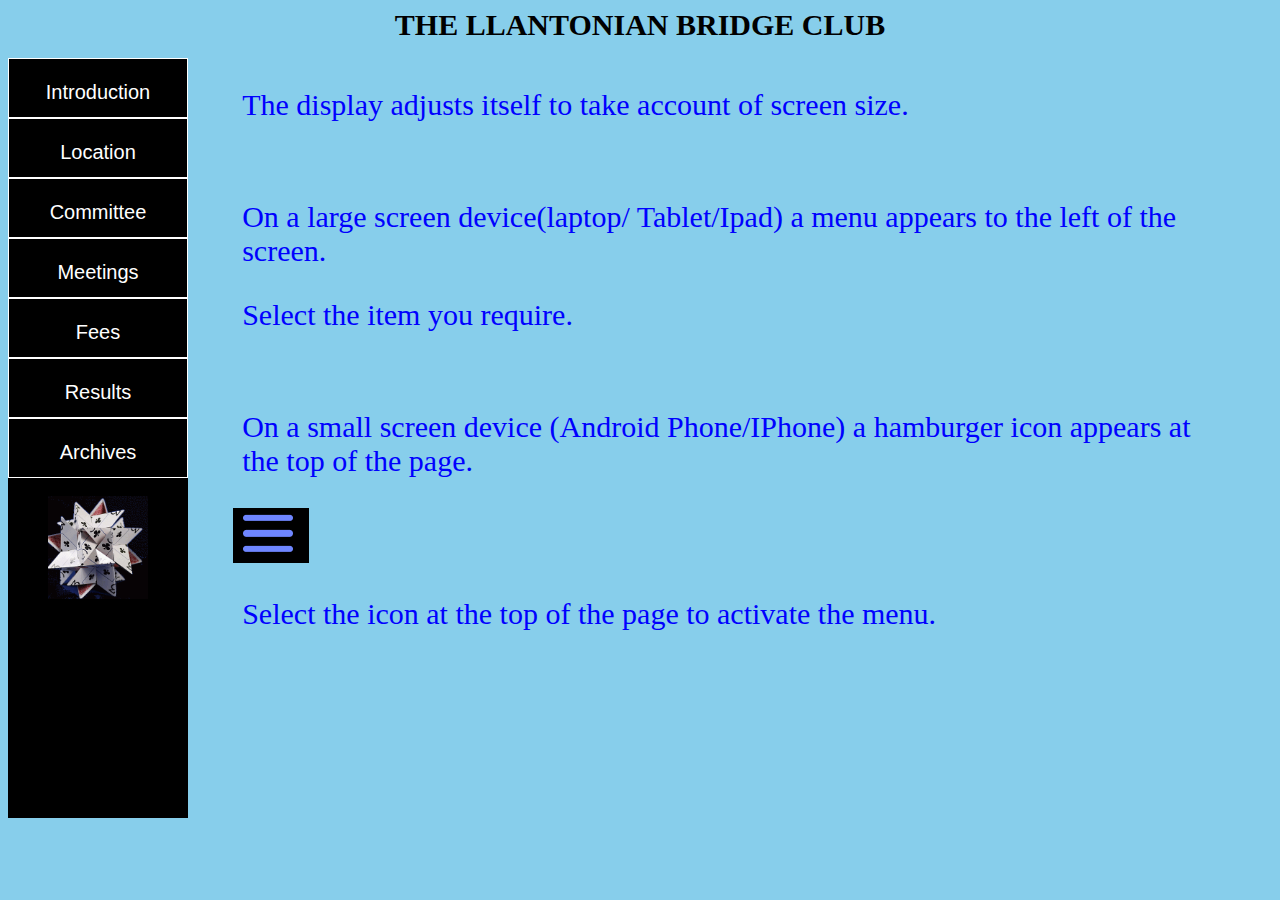
==== index.html @ ffce52bb "initial load" ====
<!DOCTYPE html>
<html>
<head>
<meta name="viewport" content="width=device-width, initial-scale=1.0">
<link rel="stylesheet" href="index.css">
</head>
<body>

<header class="header">THE LLANTONIAN BRIDGE CLUB</header>

<section class="sidebar">
<button id="sidebtn1" class="sidebtn">Introduction</button>
<button id="sidebtn2" class="sidebtn">Location</button>
<button id="sidebtn3" class="sidebtn">Committee</button>
<button id="sidebtn4" class="sidebtn">Meetings</button>
<button id="sidebtn5" class="sidebtn">Fees</button>
<button id="sidebtn6" class="sidebtn">Results</button>
<button id="sidebtn7" class="sidebtn">Archives</button>
<img id="cards"src="images/revolving.gif" alt="Cards" </img>
</section>


<main class="main">
   <div id="mainsect">
      <p id="myintro" class="mytxt">The display adjusts itself to take account of screen size.</p>
      <br>
      <p id="myintro" class="mytxt">On a large screen device(laptop/ Tablet/Ipad) a menu appears to the left of the screen.</p>

      <p id="myintro" class="mytxt"> Select the item you require.</p>
      <br>
      <p id="myintro" class="mytxt"> On a small screen device (Android Phone/IPhone) a hamburger icon appears at the top of the page.</p> 
      <img id="icon1"src="images/Hamburger.png" alt="icon" </img>
      <p id="myintro" class="mytxt">Select the icon at the top of the page to activate the menu.</p>
   </div>
</main>

<section class="off-screen-menu">
   <button id="debtn1" class="sidebtn">Introduction</button>
   <button id="debtn2" class="debtn">Location</button>
   <button id="debtn3" class="debtn">Committee</button>
   <button id="debtn4" class="debtn">Meetings</button>
   <button id="debtn5" class="debtn">Fees</button>
   <button id="debtn6" class="debtn">Results</button>
   <button id="debtn7" class="debtn">Archives</button>
   </section>
</div>

<nav>
 <span class="ham-menu">
   <span></span>
   <span></span>
   <span></span>
 </span>
 <span id="small">Llantonian Bridge</span>

</nav>

<script src="index.js"></script>
</body>
</html>
---- index.css ----
.off-screen-menu{
  display: none;
}
.ham-menu{
  display: none;
}
nav{
  display:none;
}




body{
background-color: skyblue; 
height: 90vh;
display: grid;
grid-template-columns: 180px 1fr;
grid-template-rows: 50px 1fr;
grid-template-areas:
"header header"
"side main";
}

.header{
  background-color: skyblue;
  grid-area: header;
  color: black;
  text-align: center;
  font-size: 30px;
  font-weight: bold;
}

.sidebar{
  background-color: black;
  grid-area: side; 

}

.sidebtn{
  display: block;
  background-color: black;
  height: 60px;
  width: 100%;
  border: solid 1px white;
  text-align: center;
  color: white;
  text-decoration: none;
  font-size: 20px;
  padding-top: 10px;
  margin: auto;
}
.sidebtn:hover{
  background-color: skyblue;
  color:black;
}
.main{
  background-color: skyblue;
  grid-area: main; 
 /* border: solid 1px black;*/
}
#frm1{
  height: 90vh;
  width: 100%;
}
.mytxt{
  color: blue;
  font-size: 30px;
  padding-left: 5%;
  padding-right: 5%;
}
#img2{
  height: 30%;
  width: 46%;
  display: block;
  margin-left: auto;
  margin-right: auto;
}
#img3{
  height: 30%;
  width: 50%;
  display: block;
  margin-left: auto;
  margin-right: auto;
}

#cards{

  margin: auto;
  width: 100px;
  padding: 40px;
  padding-top:10%;
  padding-bottom:5%;
}

#tbl{
margin-left: auto;
margin-right: auto;
font-size: 30px;
color: blue;
}
#icon1{
  margin-left: 45px;
}
@media only screen and (min-width: 800px) and (max-width: 1000px){
  #img2{
    height: 42%;
    width: 63%;
    display: block;
    margin-left: auto;
    margin-right: auto;
  }
  #img3{
    height: 42%;
    width: 70%;
    display: block;
    margin-left: auto;
    margin-right: auto;
  }
}
@media only screen and (min-width: 600px) and (max-width: 860px){
  #img2{
    height: 56%;
    width: 90%;

  }
  #img3{
    height: 56%;
    width: 90%;

  }
  
  #cards{

    margin: auto;
    width: 100px;
    padding-left: 10px;
    padding-top:10%;
    padding-bottom:5%;
  }
  #tbl{
    font-size: 20px;
    }
    body{

      grid-template-columns: 120px 1fr;

      }
}
@media only screen and (min-width: 281px) and (max-width: 600px){
  .header {
    display: none;
  }
  .sidebar{
    display: none;
  }
  .off-screen-menu{
    display: block;
  }
  .ham-menu{
    display: block;
  }
  nav{
    display:block;
  }
  body{
    background-color: skyblue; 
    height: 90vh;
    display: grid;
    grid-template-columns:  1fr;
    grid-template-rows: 50px 1fr;
    grid-template-areas:
    "nav"
    "main"
    
    }

    
/* base styles */
* {
  margin: 0;
  padding: 1%;
  box-sizing: border-box;
  list-style: none;
  text-decoration: none;
}

a {
  color: white;
}
a:visited {
  color: white;
}
a:hover {
  color: #6F86FF;
}

body {
  background-color: skyblue;
  font-family: sans-serif;

}

/* off-screen-menu */
.off-screen-menu {
  background-color:  black;
  height: 50vh;
  width: 100%;
  max-width: 200px;
  position: fixed;
  top: 0;
  right: -450px;
  display: flex;
  flex-direction: column;
  align-items: center;    
  justify-content: center;
  text-align: center;
  font-size: 20px;
  transition: .3s ease;
}
.off-screen-menu.active {
  right: 0;
}

/* nav */
nav {
  padding: 1rem;
  display: flex;
  background-color: black;
  width: 100%;
}

/* ham menu */
.ham-menu {
  height: 50px;
  width: 40px;
  margin-left: 5px;
  position: relative;
  left: -5px;
  top: -20px;
}
.ham-menu span {
  height: 5px;
  width: 100%;
  background-color: #6F86FF;
  border-radius: 25px;
  position: absolute;
  left: 50%;
  top: 50%;
  transform: translate(-50%, -50%);
  transition: .3s ease;
}
.ham-menu span:nth-child(1) {
  top: 25%;
}
.ham-menu span:nth-child(3) {
  top: 75%;
}
.ham-menu.active span {
  background-color: white;
}
.ham-menu.active span:nth-child(1) {
  top: 50%;
  transform: translate(-50%, -50%) rotate(45deg);
}
.ham-menu.active span:nth-child(2) {
  opacity: 0;
}
.ham-menu.active span:nth-child(3) {
  top: 50%;
  transform: translate(-50%, -50%) rotate(-45deg);
}
.debtn{
  display: block;
  background-color: black;
  height: 60px;
  width: 100%;
  border: solid 1px white;
  text-align: center;
  color: white;
  text-decoration: none;
  font-size: 20px;
  padding-top: 10px;
  margin: auto;
}
.debtn:hover{
  background-color: skyblue;
  color:black;
  }
  #img2{
    height: 54%;
    width: 81%;
    display: block;
    margin-left: auto;
    margin-right: auto;
    margin-top: 10%;
  }
  #tbl{
    margin-left: auto;
    margin-right: auto;
    font-size: 18px;
    color: blue;
    margin-top: 10%;
    }
    #img3{
      height: 70%;
      width: 80%;
      display: block;
      margin-left: auto;
      margin-right: auto;
    }
    .mytxt{
      color: blue;
      font-size: 22px;
      padding-left: 1%;
      padding-right: 1%;
    }
    #small{
      color: white;
      margin: auto;
      margin-right:0%;
      font-size: 20px;
  }
}
@media only screen and (max-width: 280px){
  body{
    display: none;
  }
#icon1{
  margin-left: 1000px;
}
}
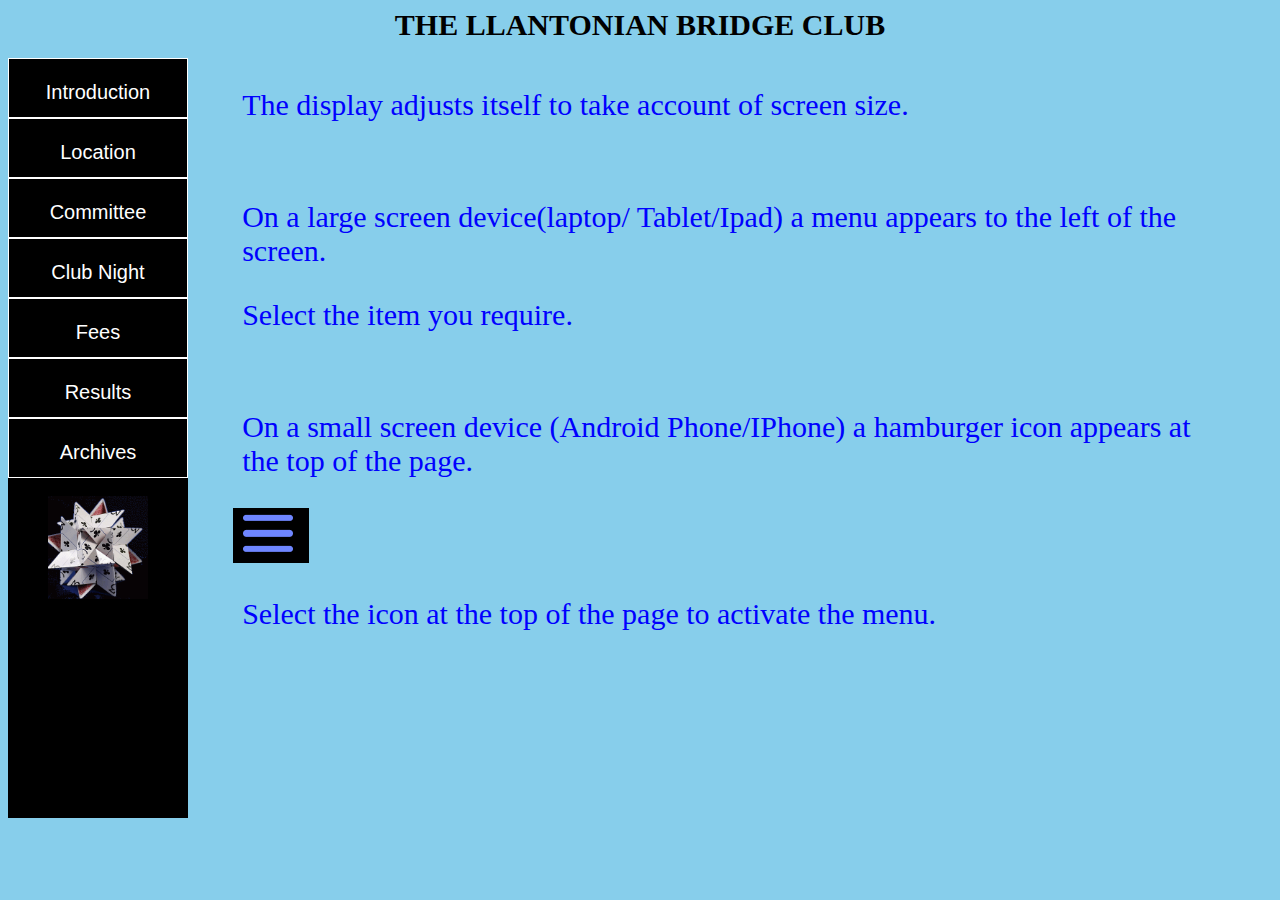
==== commit 8ba6b484: "amend button title" ====
--- a/index.html
+++ b/index.html
@@ -12,7 +12,7 @@
 <button id="sidebtn1" class="sidebtn">Introduction</button>
 <button id="sidebtn2" class="sidebtn">Location</button>
 <button id="sidebtn3" class="sidebtn">Committee</button>
-<button id="sidebtn4" class="sidebtn">Meetings</button>
+<button id="sidebtn4" class="sidebtn">Club Night</button>
 <button id="sidebtn5" class="sidebtn">Fees</button>
 <button id="sidebtn6" class="sidebtn">Results</button>
 <button id="sidebtn7" class="sidebtn">Archives</button>
@@ -35,10 +35,10 @@
 </main>
 
 <section class="off-screen-menu">
-   <button id="debtn1" class="sidebtn">Introduction</button>
+   <button id="debtn1" class="debtn">Introduction</button>
    <button id="debtn2" class="debtn">Location</button>
    <button id="debtn3" class="debtn">Committee</button>
-   <button id="debtn4" class="debtn">Meetings</button>
+   <button id="debtn4" class="debtn">Club Night</button>
    <button id="debtn5" class="debtn">Fees</button>
    <button id="debtn6" class="debtn">Results</button>
    <button id="debtn7" class="debtn">Archives</button>
--- a/index.css
+++ b/index.css
@@ -147,7 +147,7 @@
 
       }
 }
-@media only screen and (min-width: 281px) and (max-width: 600px){
+@media only screen and (min-width: 281px) and (max-width: 1000px){
   .header {
     display: none;
   }
